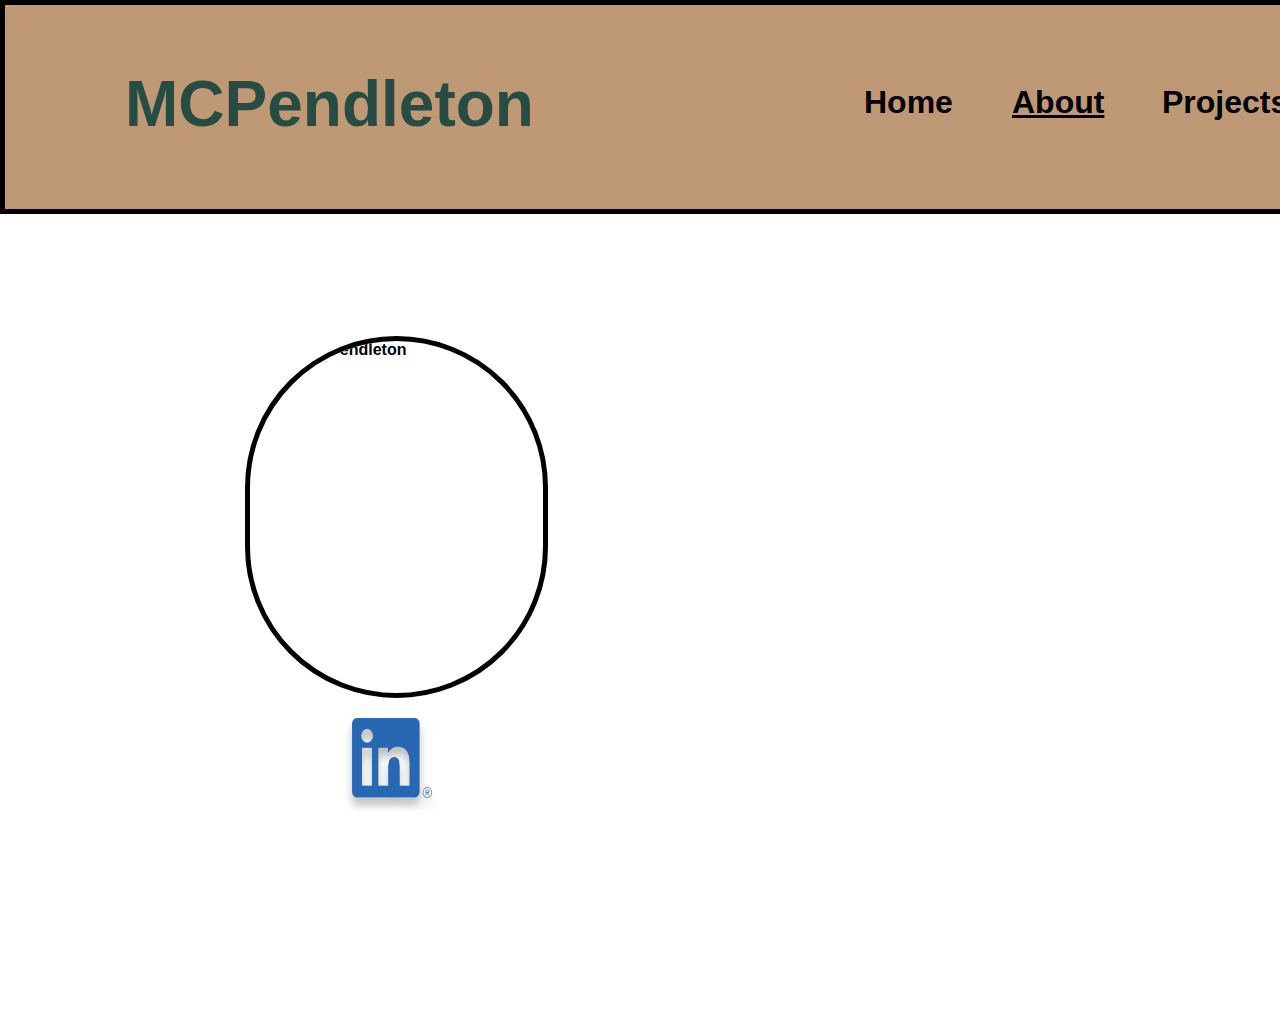
==== about-me.html @ 816ec6b7 "Checkpoint 1" ====
<!DOCTYPE html>
<html lang="en">
<head>
    <meta charset="UTF-8">
    <meta http-equiv="X-UA-Compatible" content="IE=edge">
    <meta name="viewport" content="width=device-width, initial-scale=1.0">
    <title>Document</title>
    <link rel="stylesheet" href="styles/about-me.css">
</head>
<body>
    <div class="grid">
        <header>
            <h2>MCPendleton</h2>
            <a id="home" href="index.html"><h1>Home</h1></a>
            <a id="about" href="about-me.html"><h1>About</h1></a>
            <a id="projects" href="projects.html"><h1>Projects</h1></a>
        </header>
        <main class="grid">
            <img id="profile" src="images/photos/profile_picture.jpg" alt="Michael Pendleton">
            <a id="linkedin" href="https://www.linkedin.com/in/michael-pendleton-094693253/"><img id="linkedin-logo" src="images/logos/LI-In-Bug.png" alt="LinkedIn Logo"></a>
        </main>
    </div>
</body>
</html>
---- styles/about-me.css ----
* {
    font-family: Arial, Helvetica, sans-serif;
    font-style: normal;
    font-weight: 700;
}

body {
    margin: 0;
}

.grid {
    display: grid;
    grid-template: 204px 484px 336px / repeat(12, 120px);
    height: 1020px;
    width: 1440px;
}

header {
    grid-column: span 12;
    position: absolute;
    width: 1440px;
    height: 204px;
    background: #BF9976;
    border: 5px solid #000000;
}

h1 {
    font-size: 32px;
    line-height: 140%;  
    color: #000000;
}

h2 {
    grid-column: 2 span 3;
    position: absolute;
    width: 390px;
    height: 32px;
    padding-left: 120px;
    padding-top: 30px;
    font-size: 64px;
    line-height: 32px;
    align-items: center;
    color: #274C43;
}

a {
    text-decoration: none;
    padding-top: 54px;;
}

#home {
    grid-column: 9;
    position: absolute;
    width: 101px;
    height: 45px;
    left: 859px;
}

#about {
    grid-column: 10;
    position: absolute;
    width: 103px;
    height: 45px;
    left: 1007px;
    text-decoration: underline #000000;
}

#projects {
    grid-column: 11;
    position: absolute;
    width: 126px;
    height: 62px;
    left: 1157px;
}

#profile {
    display: grid;
    grid-column: 3 span 3;
    grid-row: 2;
    align-items: center;
    position: absolute;
    width: 293px;
    height: 352px;
    top: 336px;
    left: 245px;
    border: 5px solid #000000;
    border-radius: 200px;
}

#linkedin-logo {
    position: absolute;
    width: 80px;
    height: 80px;
    left: 352px;
    top: 718px;
    filter: drop-shadow(0px 8px 4px rgba(0, 0, 0, 0.25));
}
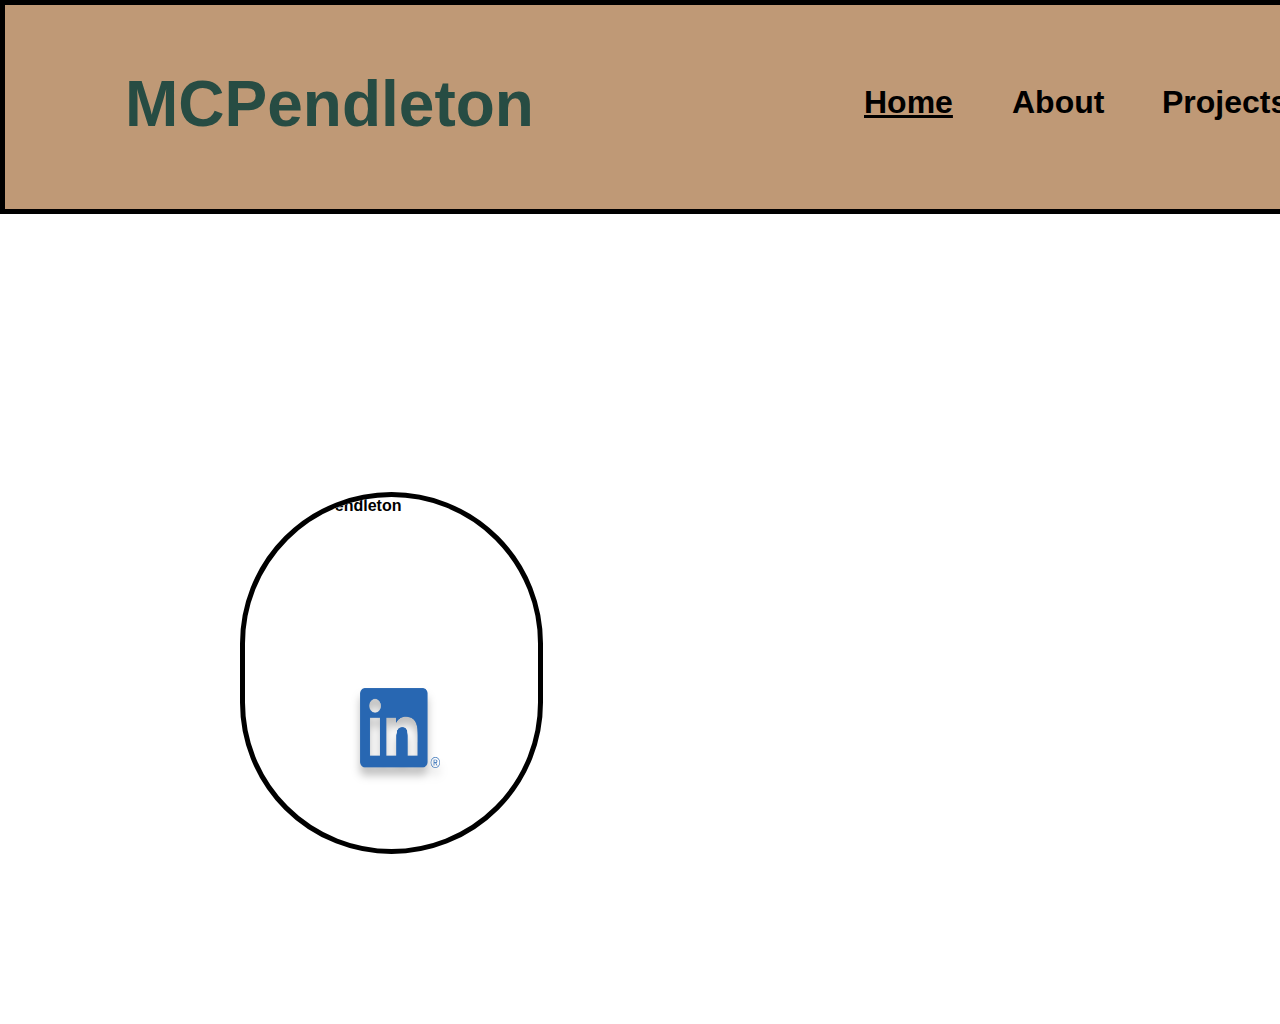
==== commit 6b1f5e7e: "Checkpoint 2" ====
--- a/about-me.html
+++ b/about-me.html
@@ -8,14 +8,14 @@
     <link rel="stylesheet" href="styles/about-me.css">
 </head>
 <body>
-    <div class="grid">
+    <div class="container">
         <header>
             <h2>MCPendleton</h2>
             <a id="home" href="index.html"><h1>Home</h1></a>
             <a id="about" href="about-me.html"><h1>About</h1></a>
             <a id="projects" href="projects.html"><h1>Projects</h1></a>
         </header>
-        <main class="grid">
+        <main>
             <img id="profile" src="images/photos/profile_picture.jpg" alt="Michael Pendleton">
             <a id="linkedin" href="https://www.linkedin.com/in/michael-pendleton-094693253/"><img id="linkedin-logo" src="images/logos/LI-In-Bug.png" alt="LinkedIn Logo"></a>
         </main>
--- a/styles/about-me.css
+++ b/styles/about-me.css
@@ -8,10 +8,10 @@
     margin: 0;
 }
 
-.grid {
+.container {
     display: grid;
-    grid-template: 204px 484px 336px / repeat(12, 120px);
-    height: 1020px;
+    grid-template: 204px 484px 336px  / repeat(12, 120px);
+    height: 1024px;
     width: 1440px;
 }
 
@@ -54,6 +54,7 @@
     width: 101px;
     height: 45px;
     left: 859px;
+    text-decoration: underline #000000;
 }
 
 #about {
@@ -62,7 +63,6 @@
     width: 103px;
     height: 45px;
     left: 1007px;
-    text-decoration: underline #000000;
 }
 
 #projects {
@@ -73,26 +73,29 @@
     left: 1157px;
 }
 
+main {
+    grid-row: 2;
+    height: 820px;
+    width: 1440px;
+}
+
 #profile {
-    display: grid;
-    grid-column: 3 span 3;
-    grid-row: 2;
-    align-items: center;
     position: absolute;
     width: 293px;
     height: 352px;
-    top: 336px;
-    left: 245px;
+    margin-top: 288px;
+    left: 240px;
     border: 5px solid #000000;
     border-radius: 200px;
 }
 
 #linkedin-logo {
+    grid-row: 3;
     position: absolute;
     width: 80px;
     height: 80px;
-    left: 352px;
-    top: 718px;
+    left: 360px;
+    top: 688px;
     filter: drop-shadow(0px 8px 4px rgba(0, 0, 0, 0.25));
 }
 
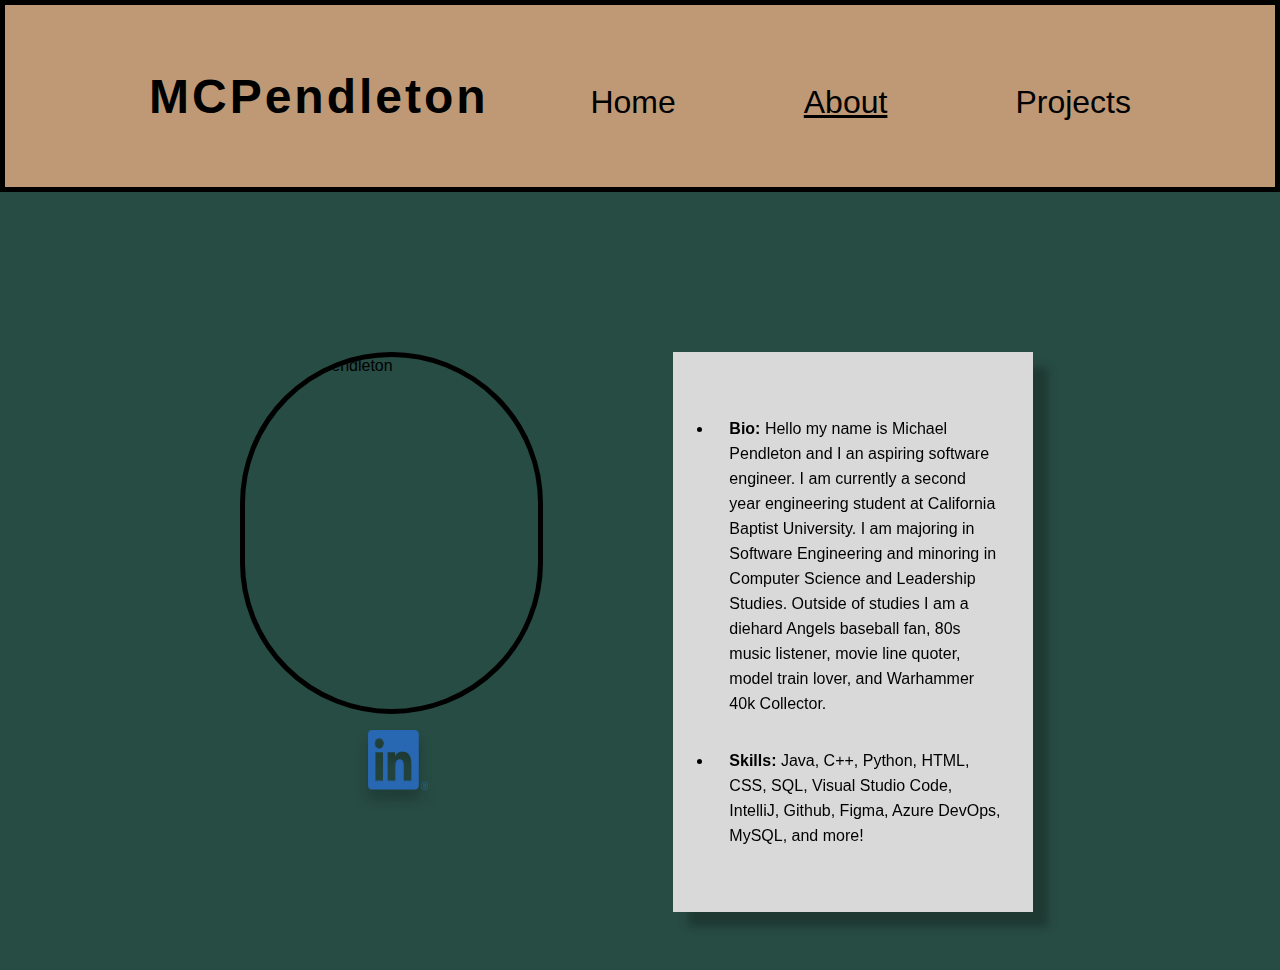
==== commit 83d1cac1: "Home and About okay" ====
--- a/about-me.html
+++ b/about-me.html
@@ -8,16 +8,30 @@
     <link rel="stylesheet" href="styles/about-me.css">
 </head>
 <body>
-    <div class="container">
-        <header>
+    <div class="grid">
+        <nav>
             <h2>MCPendleton</h2>
-            <a id="home" href="index.html"><h1>Home</h1></a>
-            <a id="about" href="about-me.html"><h1>About</h1></a>
-            <a id="projects" href="projects.html"><h1>Projects</h1></a>
-        </header>
+            <ul>
+                <li><a href="projects.html">Projects</a></li>
+                <li><a class="active" href="about-me.html">About</a></li>
+                <li><a href="index.html">Home</a></li>
+            </ul>
+        </nav>
+        <aside>
+            <img id="profile" src="images/photos/profile_picture.jpg" alt="Michael Pendleton" height="352" width="293">
+            <a id="linkedin" href="https://www.linkedin.com/in/michael-pendleton-094693253/">
+                <img id="linkedin-logo" src="images/logos/LI-In-Bug.png" alt="LinkedIn Logo" height="60" width="60">
+            </a>
+            </ul>
+        </aside>
         <main>
-            <img id="profile" src="images/photos/profile_picture.jpg" alt="Michael Pendleton">
-            <a id="linkedin" href="https://www.linkedin.com/in/michael-pendleton-094693253/"><img id="linkedin-logo" src="images/logos/LI-In-Bug.png" alt="LinkedIn Logo"></a>
+            <ul>
+                <li id="bio"><b>Bio:</b> Hello my name is Michael Pendleton and I an aspiring software engineer. 
+                    I am currently a second year engineering student at California Baptist University. 
+                    I am majoring in Software Engineering and minoring in Computer Science and Leadership Studies. 
+                    Outside of studies I am a diehard Angels baseball fan, 80s music listener, movie line quoter,
+                    model train lover, and Warhammer 40k Collector.</li>
+                <li id="skills"><b>Skills:</b> Java, C++, Python, HTML, CSS, SQL, Visual Studio Code, IntelliJ, Github, Figma, Azure DevOps, MySQL, and more!</li>
         </main>
     </div>
 </body>
--- a/styles/about-me.css
+++ b/styles/about-me.css
@@ -1,101 +1,118 @@
-* {
-    font-family: Arial, Helvetica, sans-serif;
-    font-style: normal;
-    font-weight: 700;
+body {
+    margin: 0;
+    padding: 0;
 }
 
-body {
-    margin: 0;
+.grid {
+    display: grid;
+    grid-template-columns: repeat(12, 1fr);
+    grid-template-rows: 12em 1fr;
+    width: 100%;
+    font-family: Arial, Helvetica, sans-serif;
+    background-color: #274C43;
 }
 
-.container {
-    display: grid;
-    grid-template: 204px 484px 336px  / repeat(12, 120px);
-    height: 1024px;
-    width: 1440px;
+nav {
+    display: block;
+    background-color: #BF9976;
+    grid-column: 1 / span 12;
+    grid-row: 1;
+    margin-top: 0;
+    margin-bottom: 0;
+    border: 5px solid black;
 }
 
-header {
-    grid-column: span 12;
-    position: absolute;
-    width: 1440px;
-    height: 204px;
-    background: #BF9976;
-    border: 5px solid #000000;
+ul {
+    display: block;
+    margin-block-start: 1em;
+    margin-block-end: 1em;
+    margin-inline-start: 0px;
+    margin-inline-end: 0px;
+    padding-inline-start: 40px;
 }
 
-h1 {
-    font-size: 32px;
-    line-height: 140%;  
-    color: #000000;
+nav > h2 {
+    padding-top: 0.5em;
+    padding-left: 3em;
+    font-size: 3em;
+    letter-spacing: 3px;
 }
 
-h2 {
-    grid-column: 2 span 3;
-    position: absolute;
-    width: 390px;
-    height: 32px;
-    padding-left: 120px;
-    padding-top: 30px;
-    font-size: 64px;
-    line-height: 32px;
-    align-items: center;
-    color: #274C43;
+nav > ul {
+    list-style: none;
+    margin: 0;
+    padding-right: 5em;
 }
 
-a {
-    text-decoration: none;
-    padding-top: 54px;;
+nav > ul > li {
+    display: inline;
+    float: right;
+    padding: 1.5em 2em;
+    bottom: 4em;
+    position: relative;
+    font-size: 2em;
 }
 
-#home {
-    grid-column: 9;
-    position: absolute;
-    width: 101px;
-    height: 45px;
-    left: 859px;
-    text-decoration: underline #000000;
+nav > ul > li > a {
+    text-decoration: none;
+    color: black;
 }
 
-#about {
-    grid-column: 10;
-    position: absolute;
-    width: 103px;
-    height: 45px;
-    left: 1007px;
+.active {
+    text-decoration: underline;
 }
 
-#projects {
-    grid-column: 11;
-    position: absolute;
-    width: 126px;
-    height: 62px;
-    left: 1157px;
+aside {
+    display: block;
+    background-color: #274C43;
+    grid-column: 1 / span 5;
+    grid-row: 2;
+    margin-bottom: 6em;
+}
+
+#profile {
+    display: block;
+    margin: 15em;
+    margin-top: 10em;
+    margin-bottom: 1em;
+    border: 5px solid black;
+    border-radius: 200px;
+}
+
+#linkedin {
+    display: block;
+    margin-top: 1em;
+    margin-left: 23em;
+    margin-bottom: 5em;
+    filter: drop-shadow(0px 10px 6px rgba(0, 0, 0, 0.25));
 }
 
 main {
-    grid-row: 2;
-    height: 820px;
-    width: 1440px;
+    display: block;
+    grid-column: 6 / span 6;
 }
 
-#profile {
-    position: absolute;
-    width: 293px;
-    height: 352px;
-    margin-top: 288px;
-    left: 240px;
-    border: 5px solid #000000;
-    border-radius: 200px;
+main > ul {
+    display: block;
+    background-color: #D9D9D9;
+    margin-top: 10em;
+    margin-left: auto;
+    margin-right: auto;
+    width: 50%;
+    filter: drop-shadow(15px 15px 4px rgba(0, 0, 0, 0.25));
 }
 
-#linkedin-logo {
-    grid-row: 3;
-    position: absolute;
-    width: 80px;
-    height: 80px;
-    left: 360px;
-    top: 688px;
-    filter: drop-shadow(0px 8px 4px rgba(0, 0, 0, 0.25));
+#bio {
+    padding-top: 4em;
+    padding-bottom: 2em;
+    padding-left: 1em;
+    padding-right: 2em;
+    line-height: 25px;
 }
 
+#skills {
+    padding-left: 1em;
+    padding-bottom: 4em;
+    padding-right: 2em;
+    line-height: 25px;
+}